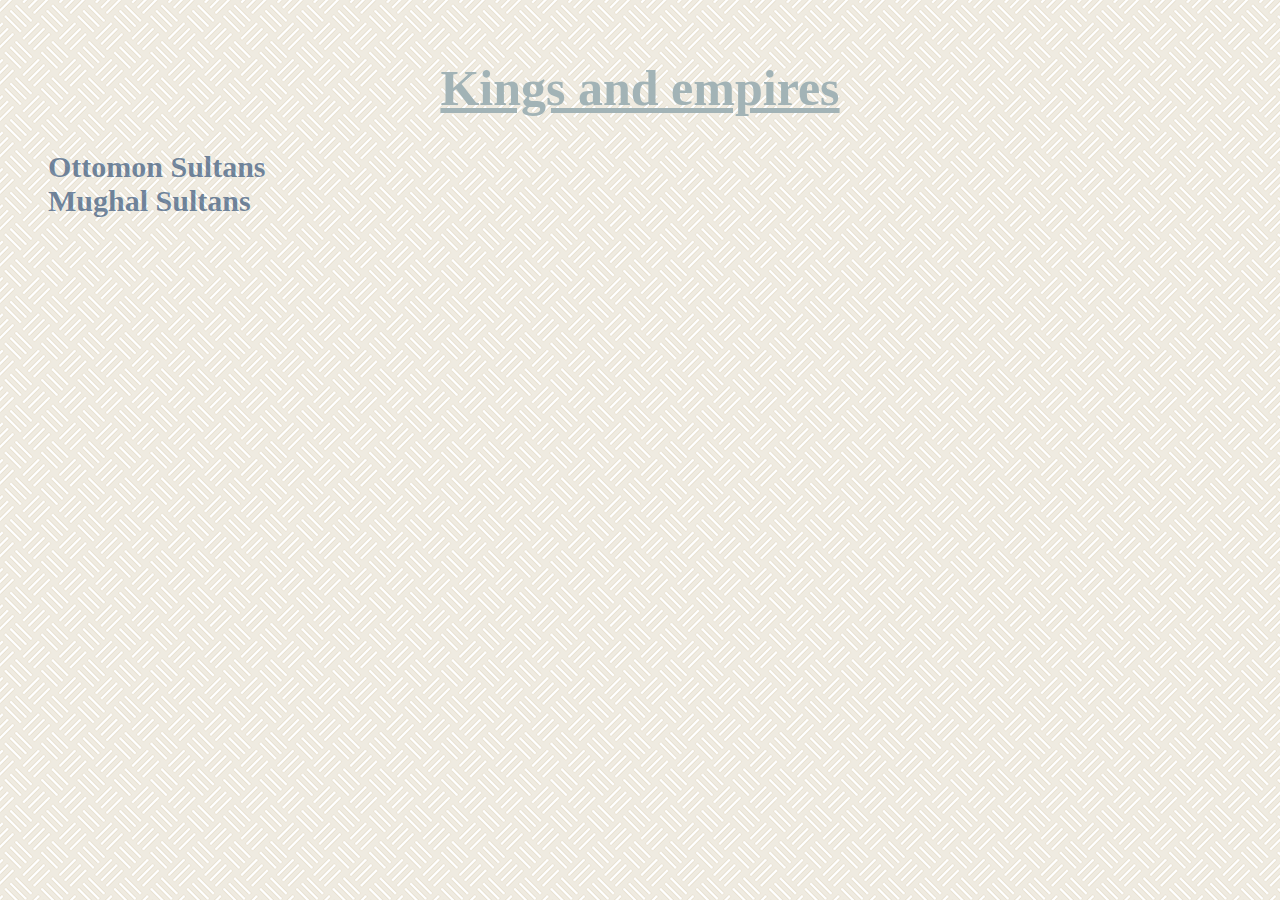
==== Index.html @ 53221f28 "Starting" ====
<!DOCTYPE html>
<html>
    <head>
        <meta charset="UTF-8">
        <meta name="viewport" content="width=device-width, initial-scale=1.0">
        <title>
            History
        </title>
       <link rel="stylesheet" type="text/css" href="Style.css">
    </head>
    <body>
       <div> 
       <header> <h1>Kings and empires</h1></header>
        <ol>
            <li>
                <a href="Ottomon Sultans.html">Ottomon Sultans</a>
            </li>
            <li>
                <a href="Mughal Sultans.html">Mughal Sultans</a>
            </li>
        </ol>

    </div>
    </body>
</html>
---- Style.css ----
body{
    font-family: Arial, Helvetica, sans-serif;
    background-image:url(floor-tile.png) ;
   
    
}
a{
    text-decoration: none;
    font-size: 30px;
    color: rgba(34, 68, 110, 0.623);
    font-family: papyrus;
    
}
a:hover{
    color: rgb(1, 7, 34);
}
.mainContainer{
        margin-right: 75%;
        border-radius: 25px;       
}
h1{
    text-align: center;
    color: rgb(162, 179, 182);
    padding-top: 25px;
    font-family: cursive;
    font-size: 50px;
    text-decoration: underline;
}
ol{
    list-style-type: none;
    font-size: 20px;
    color: rgb(143, 22, 58);
    font-weight: 700;
}
ul{
    list-style-type: none;
}
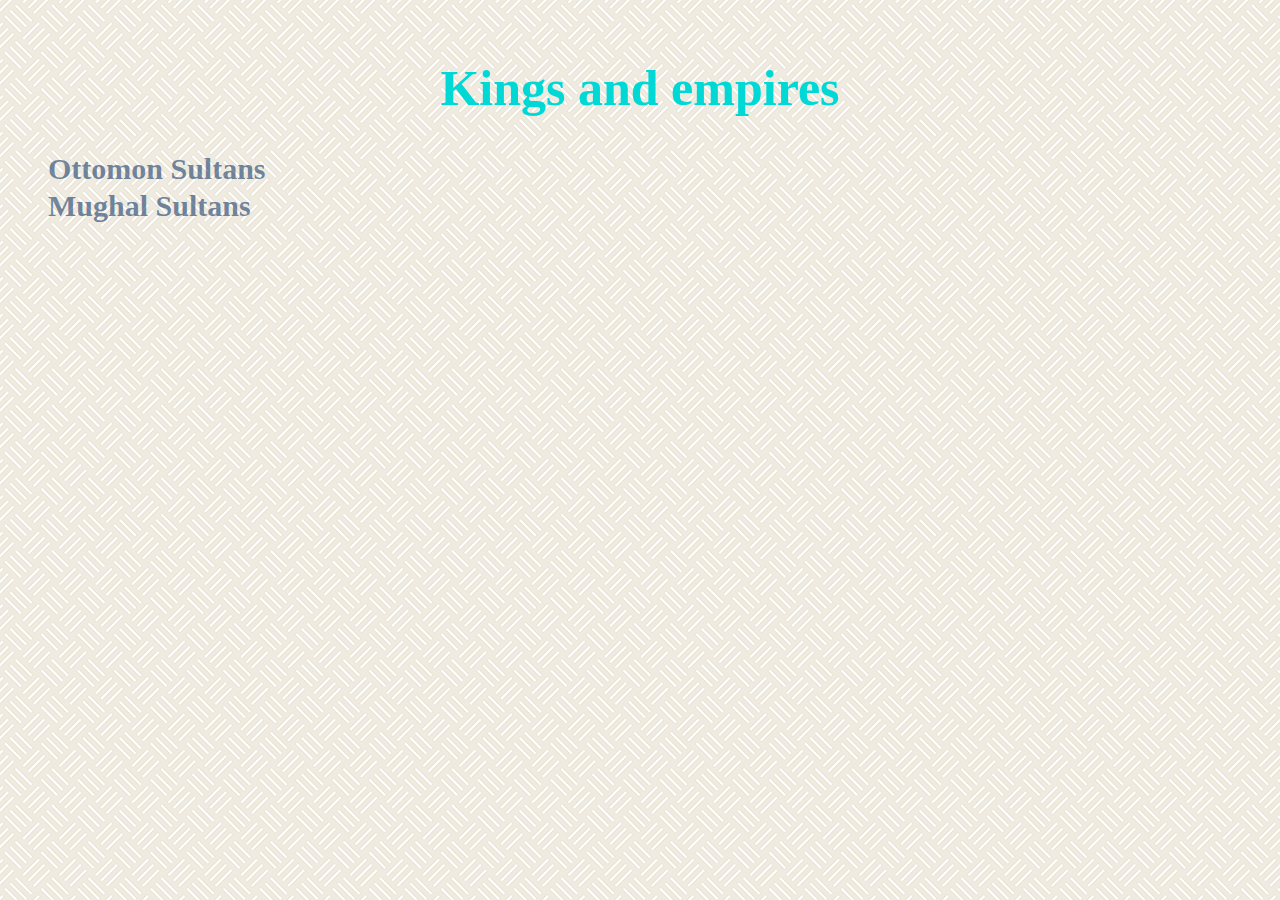
==== commit 3d62c823: "background-changes-commit" ====
--- a/Index.html
+++ b/Index.html
@@ -3,6 +3,8 @@
     <head>
         <meta charset="UTF-8">
         <meta name="viewport" content="width=device-width, initial-scale=1.0">
+       <link rel="preconnect" href="https://fonts.gstatic.com">
+       <link href="https://fonts.googleapis.com/css2?family=Indie+Flower&family=Langar&display=swap" rel="stylesheet">
         <title>
             History
         </title>
--- a/Style.css
+++ b/Style.css
@@ -1,41 +1,94 @@
 body{
     font-family: Arial, Helvetica, sans-serif;
     background-image:url(floor-tile.png) ;
-   
+   background-attachment: fixed;
+}
+#maincontainer {
+    display: grid;
+    grid-template-columns: 1fr 1fr;    
+    letter-spacing: 0.2rem;
+    line-height: 2em;
+}
+/* width */
+::-webkit-scrollbar {
+    width: 1em;
+}
+
+/* Track */
+::-webkit-scrollbar-track {
+    box-shadow: inset 0 0 1em #52616b;
+    border-radius: 10px;
+}
+
+/* Handle */
+::-webkit-scrollbar-thumb {
+    background: #212121;
+    border-radius: 10px;
+}
+
+/* Handle on hover */
+::-webkit-scrollbar-thumb:hover {
+    background: #3a4750;}
+.item {
+    text-align: center;
+    font-family: 'Indie Flower', cursive;
+    border: 1em ridge #bbded6;
+    border-radius: 1em;
+    background-image: linear-gradient(to right, #fff,#aaa, #aaa, #aaa , #fff);
+    font-size: 1.1em;
+}
+h1:hover{
+    font-size: 100px;
+    color: #34e7e4;
+    background-color: #213e3b;
+    border-radius: 500px;
+    padding: 30px;
+    width: 13em;
     
 }
 a{
     text-decoration: none;
     font-size: 30px;
-    color: rgba(34, 68, 110, 0.623);
+    color: #22446e9f;
     font-family: papyrus;
+    transition: all 0.5s ease-out;
     
 }
 a:hover{
     color: rgb(1, 7, 34);
+    font-size: 50px;
 }
 .mainContainer{
-        margin-right: 75%;
-        border-radius: 25px;       
+    margin-right: 75%;
+    border-radius: 25px;       
 }
 h1{
     text-align: center;
-    color: rgb(162, 179, 182);
+    color: #00d8d6;
     padding-top: 25px;
-    font-family: cursive;
+    font-family: papyrus;
     font-size: 50px;
-    text-decoration: underline;
+    transition: all 1s ease-out;
 }
 ol{
     list-style-type: none;
-    font-size: 20px;
-    color: rgb(143, 22, 58);
+    font-size: 2rem;
+    color: #0be881;
     font-weight: 700;
+    font-family: 'langer', cursive;
+}
+.item ol:hover{
+    text-shadow: 2px 2px #21209c;
 }
 ul{
     list-style-type: none;
+    margin-left: auto;
+    margin-right: auto;
 }
 
 
 
 
+
+
+
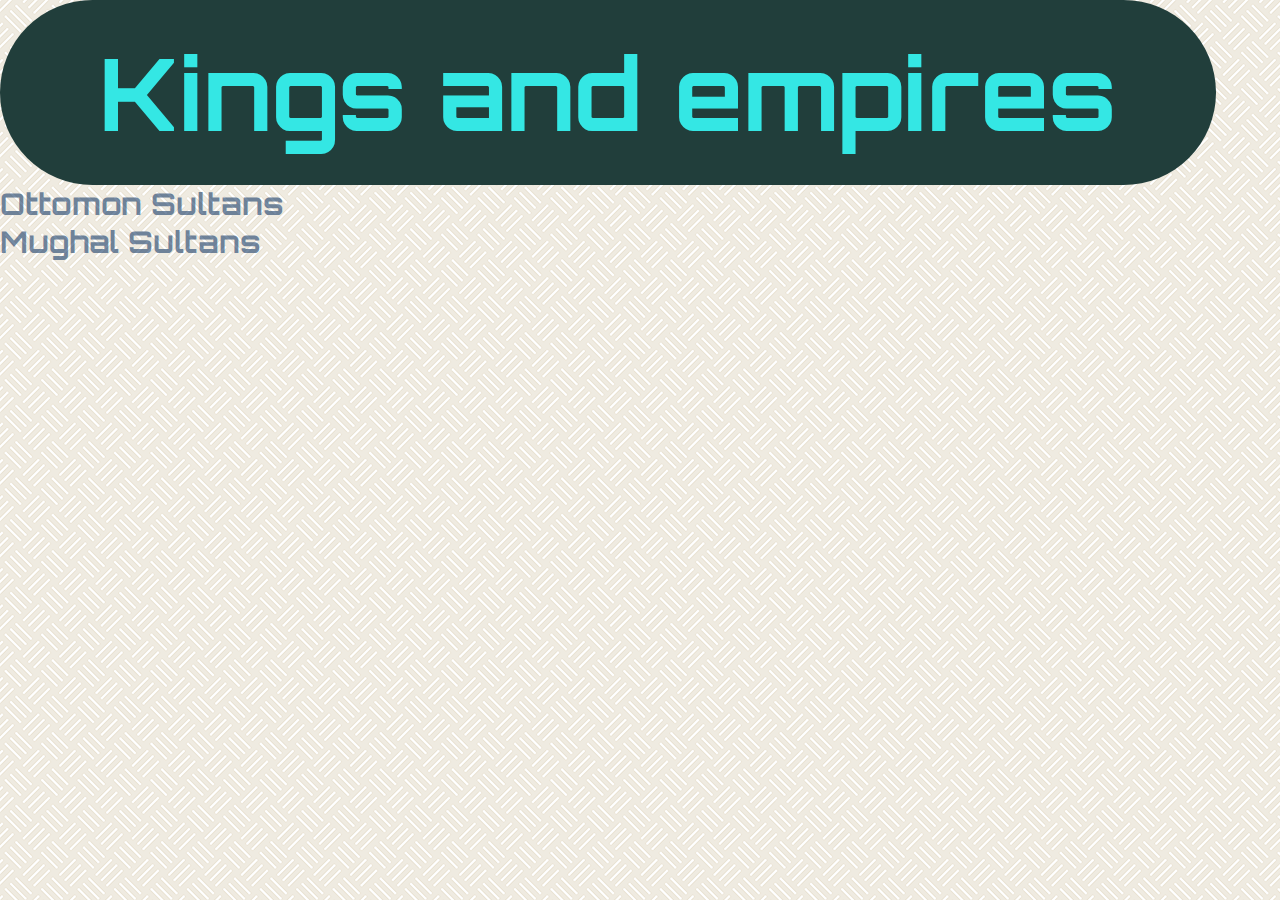
==== commit 54ca57e5: "loader-commit" ====
--- a/Index.html
+++ b/Index.html
@@ -3,14 +3,17 @@
     <head>
         <meta charset="UTF-8">
         <meta name="viewport" content="width=device-width, initial-scale=1.0">
-       <link rel="preconnect" href="https://fonts.gstatic.com">
-       <link href="https://fonts.googleapis.com/css2?family=Indie+Flower&family=Langar&display=swap" rel="stylesheet">
+      <link rel="preconnect" href="https://fonts.gstatic.com">
+      <link href="https://fonts.googleapis.com/css2?family=Indie+Flower&family=Orbitron:wght@700&display=swap"
+          rel="stylesheet">
+       
         <title>
             History
         </title>
        <link rel="stylesheet" type="text/css" href="Style.css">
     </head>
-    <body>
+    <body onload="myFunction()">
+        <div id="loader"></div>
        <div> 
        <header> <h1>Kings and empires</h1></header>
         <ol>
@@ -21,7 +24,13 @@
                 <a href="Mughal Sultans.html">Mughal Sultans</a>
             </li>
         </ol>
+        <script>
+            var loader = document.getElementById('loader');
 
+            function myFunction() {
+            loader.style.display = 'none';
+            }
+        </script>
     </div>
     </body>
 </html>
--- a/Style.css
+++ b/Style.css
@@ -1,3 +1,15 @@
+*{
+    padding: 0;
+    margin: 0;
+    box-sizing: border-box;
+}
+#loader{
+    position: fixed;
+    height: 100vh;
+    width: 100%;
+    background: fixed #fff url(Loader.gif) no-repeat center;
+    z-index: 100;
+}
 body{
     font-family: Arial, Helvetica, sans-serif;
     background-image:url(floor-tile.png) ;
@@ -22,20 +34,22 @@
 
 /* Handle */
 ::-webkit-scrollbar-thumb {
-    background: #212121;
+    background-image: linear-gradient(#672567, #364463, #397054, #677777, #786585 );
     border-radius: 10px;
 }
 
 /* Handle on hover */
 ::-webkit-scrollbar-thumb:hover {
-    background: #3a4750;}
+    background-image: linear-gradient(#786585, #677777, #397054, #364463, #672567);
+     }
 .item {
     text-align: center;
     font-family: 'Indie Flower', cursive;
     border: 1em ridge #bbded6;
     border-radius: 1em;
-    background-image: linear-gradient(to right, #fff,#aaa, #aaa, #aaa , #fff);
     font-size: 1.1em;
+    background-image: linear-gradient(to right, red, yellow);
+  
 }
 h1:hover{
     font-size: 100px;
@@ -43,14 +57,14 @@
     background-color: #213e3b;
     border-radius: 500px;
     padding: 30px;
-    width: 13em;
+    width: 95vw;
     
 }
 a{
     text-decoration: none;
     font-size: 30px;
     color: #22446e9f;
-    font-family: papyrus;
+    font-family: 'Orbitron', sans-serif;
     transition: all 0.5s ease-out;
     
 }
@@ -62,28 +76,53 @@
     margin-right: 75%;
     border-radius: 25px;       
 }
-h1{
+
+h1 {
     text-align: center;
     color: #00d8d6;
     padding-top: 25px;
-    font-family: papyrus;
+    font-family: 'Orbitron', sans-serif;
     font-size: 50px;
-    transition: all 1s ease-out;
+    transition: all 0.5s ease-out;
 }
 ol{
     list-style-type: none;
     font-size: 2rem;
     color: #0be881;
     font-weight: 700;
-    font-family: 'langer', cursive;
+    font-family: cursive;
 }
 .item ol:hover{
     text-shadow: 2px 2px #21209c;
 }
-ul{
-    list-style-type: none;
-    margin-left: auto;
-    margin-right: auto;
+ul {
+    list-style: none;
+    font-size: 1em;
+    color: #000;  
+}
+
+ul:hover {
+     -webkit-animation: glow 1s ease-in-out infinite alternate;
+     -moz-animation: glow 1s ease-in-out infinite alternate;
+     animation: glow 1s ease-in-out infinite alternate
+}
+@-webkit-keyframes glow {
+    from {   
+        text-shadow: 0 0 5px #aaa, 0 0 10px #aaa, 0 0 15px #ddd, 0 0 20px #ddd, 0 0 25px #ddd, 0 0 30px #333, 0 0 35px #333, 0 0 45px #333;
+    }
+}
+
+
+@media (max-width: 700px){
+    #maincontainer{
+        display: grid;
+        grid-template-columns: 1fr;
+    }
+}
+@media (max-width: 1000px) {
+    #maincontainer {
+    letter-spacing: normal;       
+}
 }
 
 
@@ -91,4 +130,3 @@
 
 
 
-
